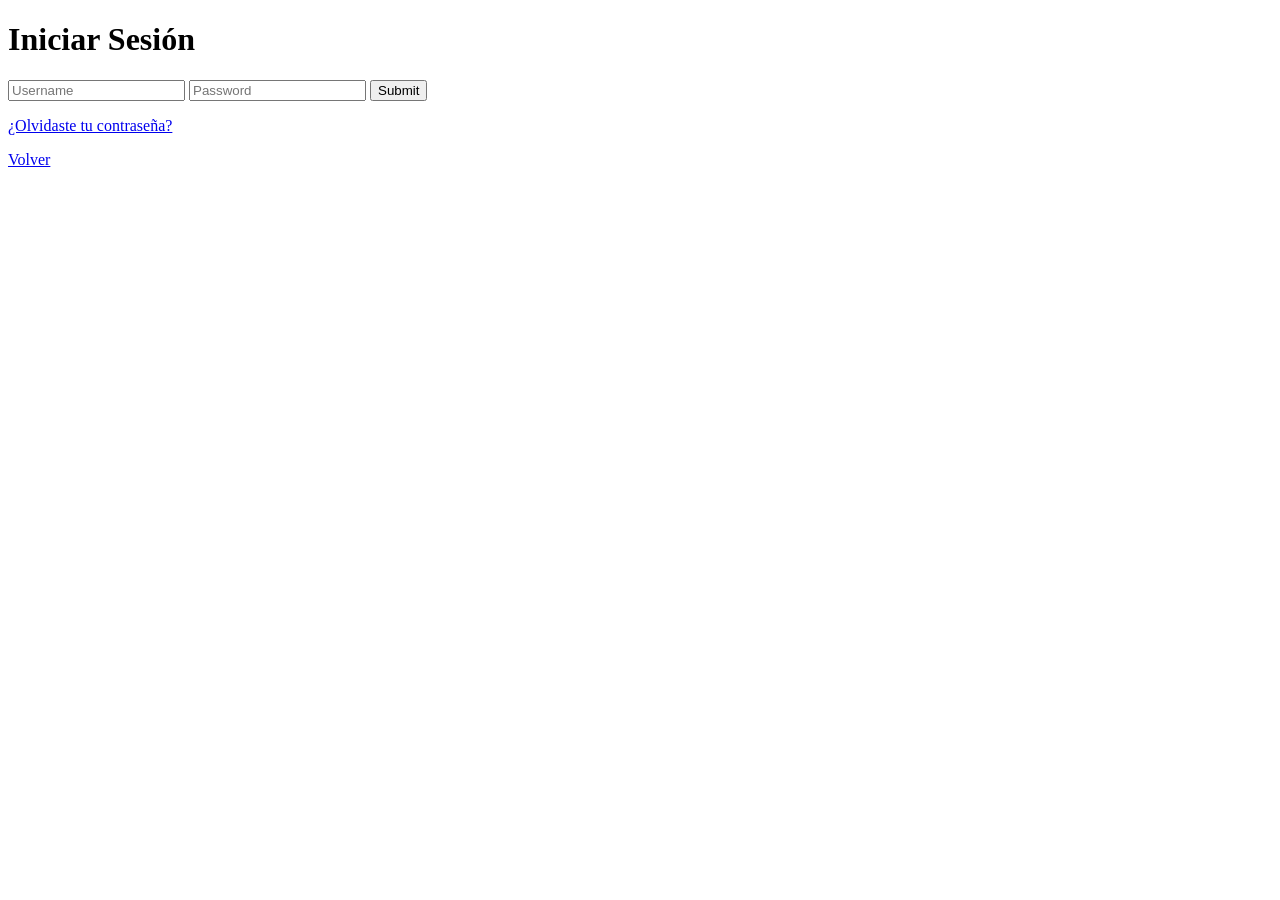
==== html/ingreso.html @ 0dc53e50 "Maquetacion actual" ====
<!DOCTYPE html>
<html lang="es">

<head>
    <meta charset="utf-8">
    <title></title>
    <link rel="stylesheet" type="text/css" href="css/estilos-formulario.css">
</head>

<body>
    <!--Main-->
    <div class="main">
        <h1>Iniciar Sesión</h1>
        <div class="row">
            <div class="form-p">
                <form action="../si/1.admin/html/index-admin.html" method="get">
                    <input class="text" type="text" placeholder="Username" name="Username" required>

                    <input class="text" type="password" placeholder="Password" name="Password" required>

                    <input type="submit" value="Submit">
                </form>
                <p><a href="#">¿Olvidaste tu contraseña?</a></p>
                <a href="../index.html">Volver</a>
            </div>
        </div>
    </div>
</body>

</html>
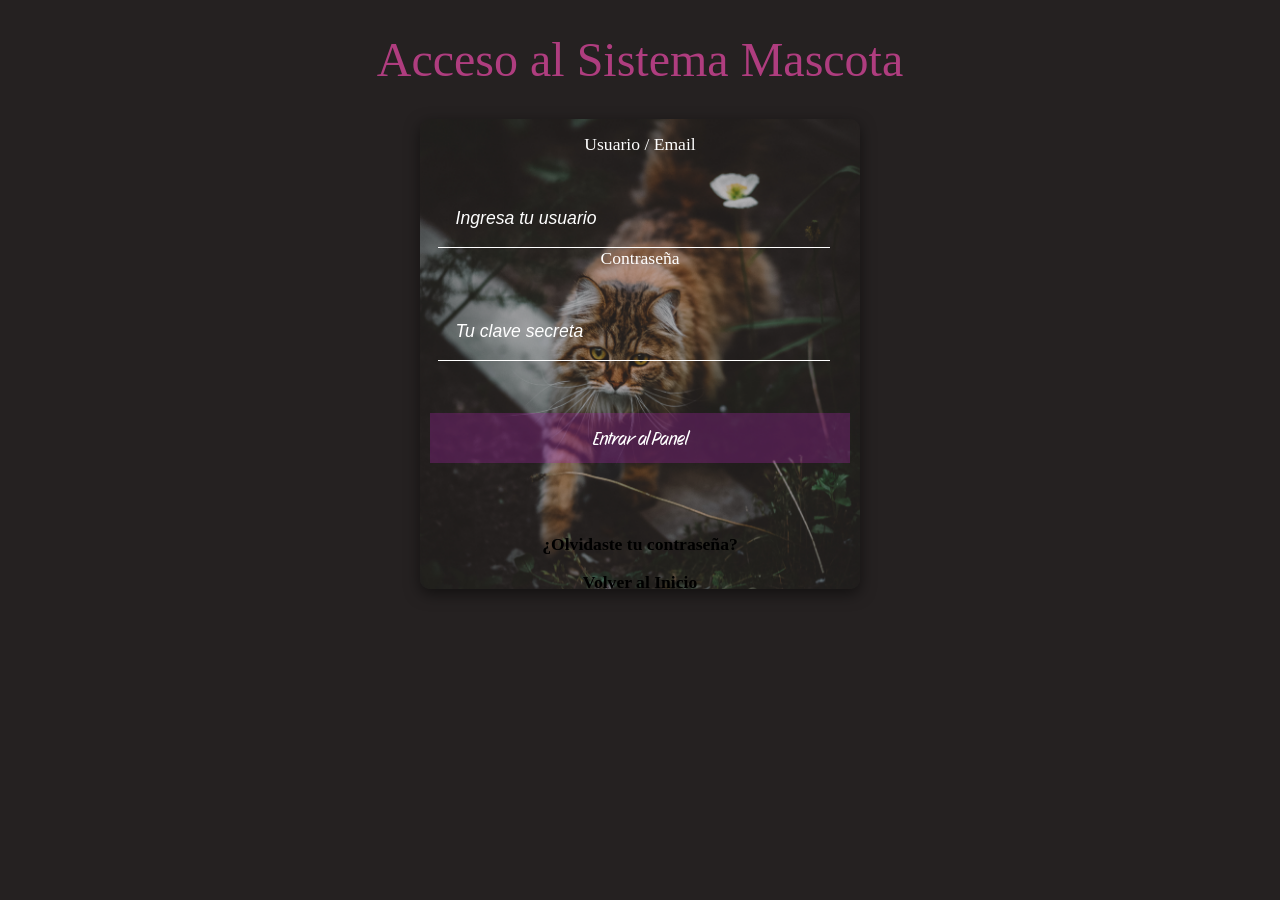
==== commit 97ac1233: "Cambios agregando tercer instructivo en todas las carpetas" ====
--- a/html/ingreso.html
+++ b/html/ingreso.html
@@ -3,28 +3,41 @@
 
 <head>
     <meta charset="utf-8">
-    <title></title>
-    <link rel="stylesheet" type="text/css" href="css/estilos-formulario.css">
+    <title>Iniciar Sesión - Mundo Mascota</title>
+    <link rel="stylesheet" type="text/css" href="../css/estilos-formulario.css">
 </head>
 
 <body>
     <!--Main-->
     <div class="main">
-        <h1>Iniciar Sesión</h1>
+        <!-- Título temático -->
+        <h1>Acceso al Sistema Mascota</h1>
+        
         <div class="row">
             <div class="form-p">
                 <form action="../si/1.admin/html/index-admin.html" method="get">
-                    <input class="text" type="text" placeholder="Username" name="Username" required>
+                    
+                    <div class="input-group">
+                        <label>Usuario / Email</label>
+                        <input class="text" type="text" placeholder="Ingresa tu usuario" name="Username" required>
+                    </div>
 
-                    <input class="text" type="password" placeholder="Password" name="Password" required>
+                    <div class="input-group">
+                        <label>Contraseña</label>
+                        <input class="text" type="password" placeholder="Tu clave secreta" name="Password" required>
+                    </div>
 
-                    <input type="submit" value="Submit">
+                    <input type="submit" value="Entrar al Panel">
                 </form>
-                <p><a href="#">¿Olvidaste tu contraseña?</a></p>
-                <a href="../index.html">Volver</a>
+
+                <div class="links-ayuda">
+                    <p><a href="#">¿Olvidaste tu contraseña?</a></p>
+                    <a href="../index.html">Volver al Inicio</a>
+                </div>
             </div>
         </div>
     </div>
 </body>
 
-</html>+</html>
+<!-- Inspiración base: https://codepen.io/MennaAli/pen/RGRJZO -->
--- a/css/estilos-formulario.css
+++ b/css/estilos-formulario.css
@@ -0,0 +1,94 @@
+@import url('https://fonts.googleapis.com/css2?family=Indie+Flower&family=Playfair+Display:ital,wght@0,400..900;1,400..900&family=Twinkle+Star&display=swap');
+@import url('https://fonts.googleapis.com/css2?family=Story+Script&display=swap');
+@import url('https://fonts.googleapis.com/css2?family=Dancing+Script:wght@400..700&display=swap');
+
+/* 2. CUERPO Y FONDO */
+body {
+    font-family: 'Iosevka Charon Mono', cursive; /* Asegúrate de tener esta fuente o cambiarla por una del import */
+    background: #252121;
+    background-attachment: fixed;
+}
+
+h1 {
+    font-family: 'PlayWrite DK Uloopet Guides', cursive;
+    text-align: center;
+    font-size: 3em;
+    color: #ff4db5a2; 
+    font-weight: 100;
+}
+
+/* 3. CAJA DE LOGIN */
+.row {
+    background-image: url(../img/portafolio2.jpg); 
+    background-size: cover;
+    background-position: center;
+    width: 420px;
+    height: 450px;
+    padding: 10px;
+    margin: auto;
+    border-radius: 10px;
+    box-shadow: 0px 5px 15px rgba(0,0,0,0.5);
+}
+
+/* 4. INPUTS (TEXTO Y CLAVE) */
+.text {
+    display: block;
+    width: 85%;
+    border: none;
+    border-bottom: solid 1px #fff;
+    padding: 1em;
+    font-size: 1em;
+    font-family: 'Chelsea Market', cursive;
+    font-style: oblique 10deg; 
+    color: #ffe3e3;
+    margin: 35px 0 0 8px;
+    outline: none;
+    background-color: transparent;
+    transition: all 0.3s cubic-bezier(0.64, 0.09, 0.08, 1);
+}
+
+/* Placeholder (el texto gris que desaparece al escribir) */
+::-webkit-input-placeholder {
+    color: #fff;
+    font-family: 'Dosis', sans-serif;
+}
+
+/* 5. BOTÓN DE ENTRADA */
+input[type="submit"] {
+    font-size: 1em;
+    background-color: rgba(164, 34, 166, 0.321); /* Tu morado */
+    color: #fff;
+    font-family: 'Story Script', cursive; 
+    width: 100%;
+    height: 50px;
+    outline: none;
+    border: none;
+    margin: 3em 0;
+    transition: 0.5s all;
+    text-align: center;
+    cursor: pointer;
+}
+
+input[type="submit"]:hover {
+    background-color: rgb(4, 2, 2);
+    transform: translateY(9px); /* Corrección de 'tranform' a 'transform' */
+}
+
+/* 6. ENLACES INFERIORES */
+.form-p {
+    margin-top: 5px;
+    font-size: 1.1em;
+    color: #fff;
+    text-align: center;
+}
+
+.form-p a {
+    color: #000000; /* Tu color negro */
+    text-decoration: none;
+    transition: .5s all;
+    font-weight: bold;
+}
+
+.form-p a:hover {
+    color: rgba(251, 0, 255, 0.98); /* Tu rosa vibrante */
+}
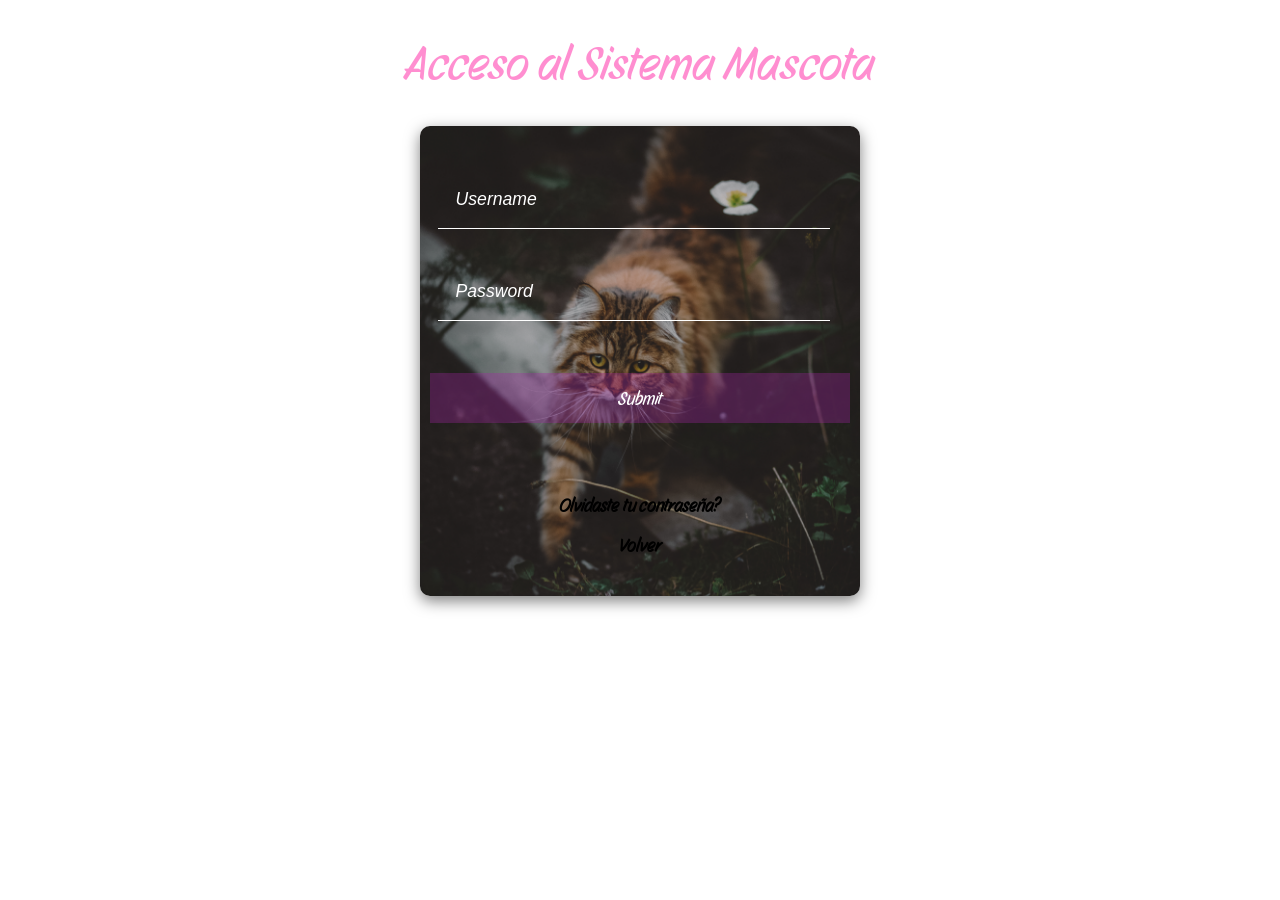
==== commit d8b65915: "Se inicia a trabajar en el ingreso a la pagina y login" ====
--- a/html/ingreso.html
+++ b/html/ingreso.html
@@ -1,6 +1,5 @@
 <!DOCTYPE html>
 <html lang="es">
-
 <head>
     <meta charset="utf-8">
     <title>Iniciar Sesión - Mundo Mascota</title>
@@ -10,14 +9,25 @@
 <body>
     <!--Main-->
     <div class="main">
-        <!-- Título temático -->
         <h1>Acceso al Sistema Mascota</h1>
         
         <div class="row">
             <div class="form-p">
-                <form action="../si/1.admin/html/index-admin.html" method="get">
-                    
-                    <div class="input-group">
+                <form action="../si/1.admin/mod_3/index-admin.html" method="get">
+                    <input class="text" type="text" placeholder="Username" name="Username" 
+required> 
+                    <input class="text" type="password" placeholder="Password" 
+name="Password" required> 
+                    <input type="submit" value="Submit"> 
+                </form> 
+                <p><a href="#">Olvidaste tu contraseña?</a></p> 
+        <a href="../index.html">Volver</a> 
+            </div> 
+        </div> 
+    </div> 
+</body> 
+</html> 
+                <!-- <div class="input-group">
                         <label>Usuario / Email</label>
                         <input class="text" type="text" placeholder="Ingresa tu usuario" name="Username" required>
                     </div>
@@ -39,5 +49,6 @@
     </div>
 </body>
 
-</html>
+</html>-->
+
 <!-- Inspiración base: https://codepen.io/MennaAli/pen/RGRJZO -->
--- a/css/estilos-formulario.css
+++ b/css/estilos-formulario.css
@@ -1,25 +1,23 @@
 @import url('https://fonts.googleapis.com/css2?family=Indie+Flower&family=Playfair+Display:ital,wght@0,400..900;1,400..900&family=Twinkle+Star&display=swap');
 @import url('https://fonts.googleapis.com/css2?family=Story+Script&display=swap');
 @import url('https://fonts.googleapis.com/css2?family=Dancing+Script:wght@400..700&display=swap');
-
-/* 2. CUERPO Y FONDO */
 body {
-    font-family: 'Iosevka Charon Mono', cursive; /* Asegúrate de tener esta fuente o cambiarla por una del import */
-    background: #252121;
+    font-family: 'Story Script', cursive; 
+    background:rgba(255, 255, 255, 0.753);
     background-attachment: fixed;
 }
 
 h1 {
-    font-family: 'PlayWrite DK Uloopet Guides', cursive;
+    font-family: 'Story Script', cursive;
     text-align: center;
     font-size: 3em;
     color: #ff4db5a2; 
     font-weight: 100;
 }
 
-/* 3. CAJA DE LOGIN */
+/* Esta es la caja del login*/
 .row {
-    background-image: url(../img/portafolio2.jpg); 
+    background-image: url(../img/portafolio2.jpg); /*se agrega una imagen de fondo para el ingresso*/
     background-size: cover;
     background-position: center;
     width: 420px;
